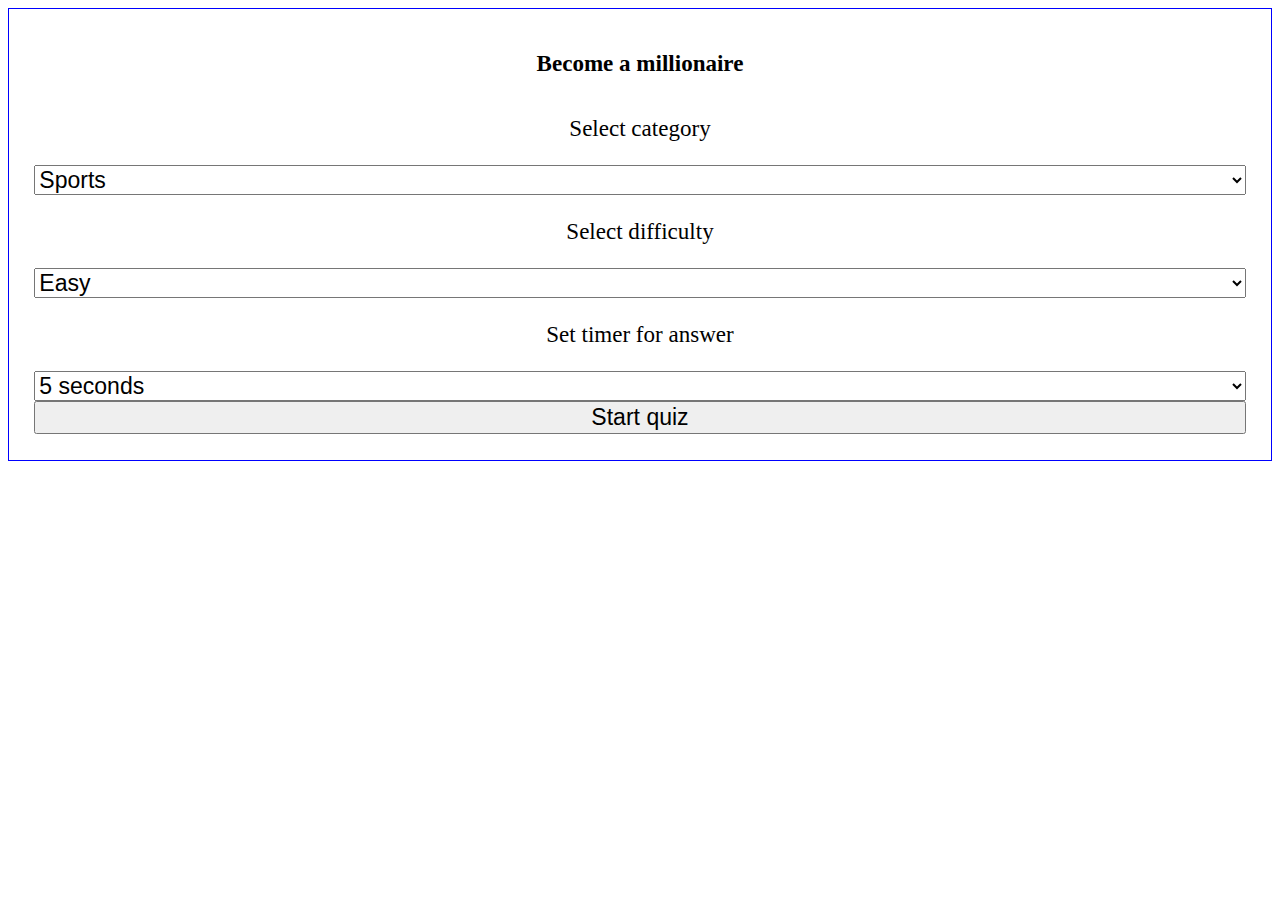
==== index.html @ ac7fd559 "HTML, CSS, and JS files have been created, and HTML content has been added (select options and submi" ====
<!DOCTYPE html>
<html lang="en">

<head>
    <meta charset="UTF-8">
    <meta name="viewport" content="width=device-width, initial-scale=1.0">
    <title>Quiz</title>
    <link rel="stylesheet" href="styles.css">
</head>

<body>

    <div id="main">
        <h1 id="header"> Become a millionaire </h1>
        <p id="select-category" class="selector"> Select category </p>

        <select class="selectors" required>
            <option value="1" class="select-category" > <button class="option-button">Sports</button> </option>
            <option value="2" class="select-category"> <button class="option-button">Music</button> </option>
            <option value="3" class="select-category"> <button class="option-button">Geography</button> </option>
            <option value="4" class="select-category"> <button class="option-button">History</button> </option>
        </select>

        <p id="pick-difficulty" class="selector"> Select difficulty </p>
        <select class="selectors" required>
            <option value="1" class="pick-difficulty"> <button class="option-button"> Easy </button> </option>
            <option value="2" class="pick-difficulty"> <button class="option-button"> Medium </button></option>
            <option value="3" class="pick-difficulty"> <button class="option-button"> Hard </button> </option>
        </select>

        <p id="time-selector"> Set timer for answer </p>
        <select class="selectors" required>
        <option value="1" class="option-timer"> <button class="option-button"> 5 seconds </button> </option>
        <option value="2" class="option-timer"> <button class="option-button"> 10 seconds </button> </option>
        <option value="3" class="option-timer"> <button class="option-button"> 15 seconds </button> </option>
    </select>


         <button id="proceed"> Start quiz </button>

    </div>

</body>

</html>
---- styles.css ----
*{
  font-size: 1.2rem;
}

#main{
  border: 1px blue solid;
  display:flex;
  flex-direction: column;
  justify-content: center;
  text-align: center;
  padding: 2%;
  gap:1%
}
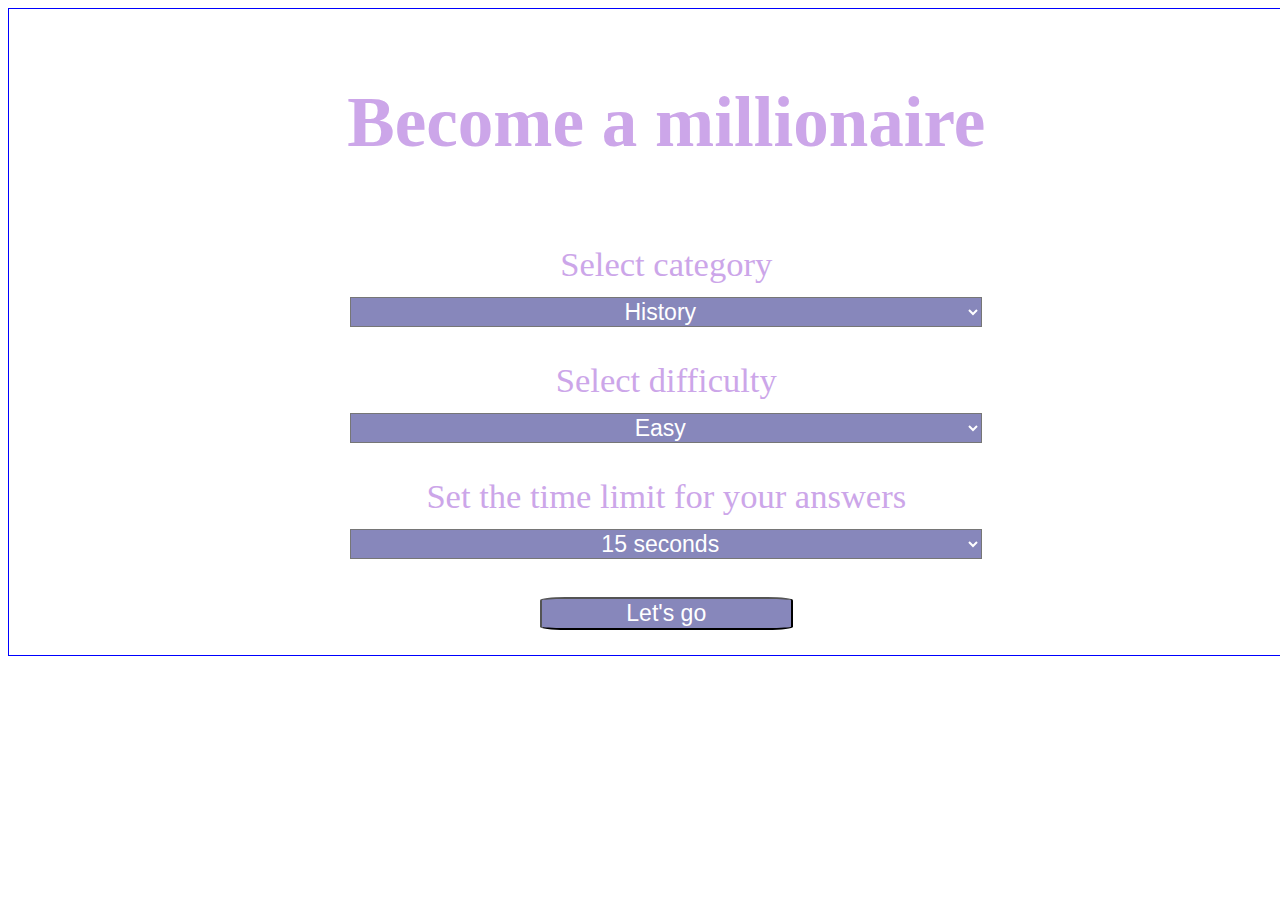
==== commit f2ac0be5: "All the content has been styled and centered in the CSS" ====
--- a/index.html
+++ b/index.html
@@ -12,31 +12,32 @@
 
     <div id="main">
         <h1 id="header"> Become a millionaire </h1>
+
         <p id="select-category" class="selector"> Select category </p>
 
-        <select class="selectors" required>
-            <option value="1" class="select-category" > <button class="option-button">Sports</button> </option>
+        <select class="select-classes" required>
+            <option value="1" class="select-category"  > <button class="option-button">Sports</button> </option>
             <option value="2" class="select-category"> <button class="option-button">Music</button> </option>
             <option value="3" class="select-category"> <button class="option-button">Geography</button> </option>
-            <option value="4" class="select-category"> <button class="option-button">History</button> </option>
+            <option value="4" class="select-category" selected> <button class="option-button">History</button> </option>
         </select>
 
         <p id="pick-difficulty" class="selector"> Select difficulty </p>
-        <select class="selectors" required>
-            <option value="1" class="pick-difficulty"> <button class="option-button"> Easy </button> </option>
+        <select class="select-classes" required>
+            <option value="1" class="pick-difficulty" selected> <button class="option-button"> Easy </button> </option>
             <option value="2" class="pick-difficulty"> <button class="option-button"> Medium </button></option>
-            <option value="3" class="pick-difficulty"> <button class="option-button"> Hard </button> </option>
+            <option value="3" class="pick-difficulty"> <buttn class="option-button"> Hard </button> </option>
         </select>
 
-        <p id="time-selector"> Set timer for answer </p>
-        <select class="selectors" required>
+        <p id="time-selector" class="selector">Set the time limit for your answers </p>
+        <select class="select-classes" required>
         <option value="1" class="option-timer"> <button class="option-button"> 5 seconds </button> </option>
         <option value="2" class="option-timer"> <button class="option-button"> 10 seconds </button> </option>
-        <option value="3" class="option-timer"> <button class="option-button"> 15 seconds </button> </option>
+        <option value="3" class="option-timer" selected> <button class="option-button"> 15 seconds </button> </option>
     </select>
 
 
-         <button id="proceed"> Start quiz </button>
+         <button id="proceed"> Let's go </button>
 
     </div>
 
--- a/styles.css
+++ b/styles.css
@@ -1,13 +1,54 @@
-*{
+* {
   font-size: 1.2rem;
 }
 
-#main{
+#main {
+  width: 100%;
+  height: 100%;
+  background-image: url('https://t4.ftcdn.net/jpg/03/45/88/07/360_F_345880772_zIT2mkdCzTthplO7xqaGGrMspN0jw0ll.jpg');
+  background-size: cover;
+  background-position: center;
+  background-repeat: no-repeat;
   border: 1px blue solid;
-  display:flex;
+  display: flex;
   flex-direction: column;
   justify-content: center;
   text-align: center;
   padding: 2%;
-  gap:1%
-}+  gap: 1%;
+  color: rgb(204, 166, 233);
+}
+
+#header{
+  font-size: 3.7rem;
+}
+
+.selector{
+  font-size: 1.8rem;
+margin-bottom: 1%;
+}
+
+.select-classes{
+  display: flex;
+  justify-content: center;
+  text-align: center;
+  position:relative;
+  left: 25%;
+  background-color: rgb(135, 135, 187);
+  color:white;
+  width:50%;
+  padding-top: 0;
+  margin-top: 0;
+
+}
+
+#proceed{
+ margin-top: 3%;
+ width:20%;
+ border-radius: 10%;
+ background-color: rgb(135, 135, 187);
+ color: white;
+ position:relative;
+ left: 40%;
+}
+
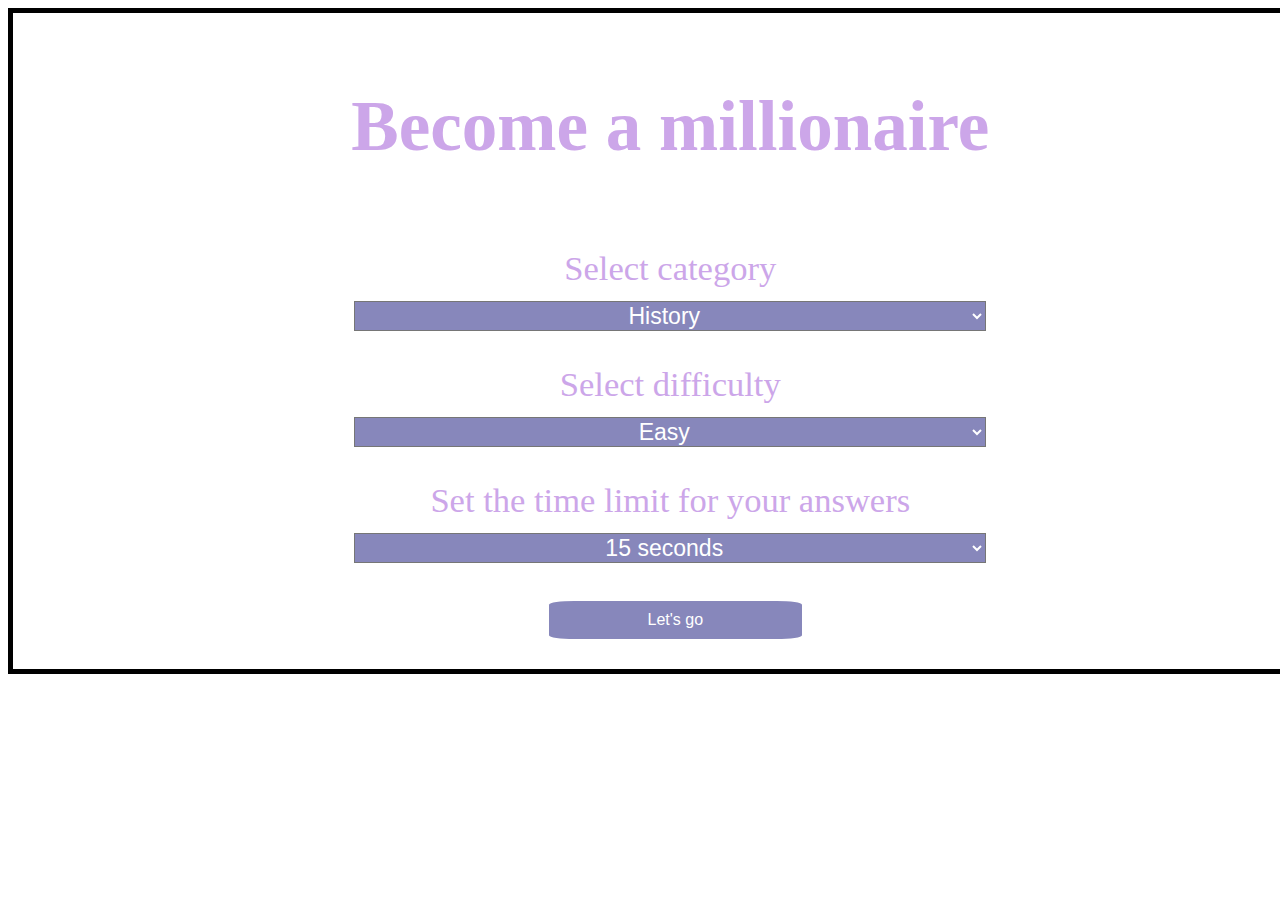
==== commit 3cd58a27: "Implemented all categories and async function adjusted" ====
--- a/index.html
+++ b/index.html
@@ -14,32 +14,34 @@
         <h1 id="header"> Become a millionaire </h1>
 
         <p id="select-category" class="selector"> Select category </p>
+        <select id="category" class="select-classes" required>
+            <option value="Sport & Leisure" class="pick-category">Sport & Leisure </option>
+            <option value="Music" class="pick-category"> Music </option>
+            <option value="Geography" class="pick-category"> Geography </option>
+            <option value="History" class="pick-category" selected> History </option>
+            <option value="Science" class="pick-category">Science</option>
+            <option value="Arts & Literature" class="pick-category">Arts & Literature</option>
+            <option value="Food & Drink" class="pick-category">Food & Drink</option>
 
-        <select class="select-classes" required>
-            <option value="1" class="select-category"  > <button class="option-button">Sports</button> </option>
-            <option value="2" class="select-category"> <button class="option-button">Music</button> </option>
-            <option value="3" class="select-category"> <button class="option-button">Geography</button> </option>
-            <option value="4" class="select-category" selected> <button class="option-button">History</button> </option>
         </select>
 
         <p id="pick-difficulty" class="selector"> Select difficulty </p>
-        <select class="select-classes" required>
-            <option value="1" class="pick-difficulty" selected> <button class="option-button"> Easy </button> </option>
-            <option value="2" class="pick-difficulty"> <button class="option-button"> Medium </button></option>
-            <option value="3" class="pick-difficulty"> <buttn class="option-button"> Hard </button> </option>
+        <select id="difficulty" class="select-classes" required>
+            <option value="Easy" class="pick-difficulty" selected> Easy </option>
+            <option value="Medium" class="pick-difficulty">Medium</option>
+            <option value="Hard" class="pick-difficulty">Hard</option>
         </select>
 
         <p id="time-selector" class="selector">Set the time limit for your answers </p>
-        <select class="select-classes" required>
-        <option value="1" class="option-timer"> <button class="option-button"> 5 seconds </button> </option>
-        <option value="2" class="option-timer"> <button class="option-button"> 10 seconds </button> </option>
-        <option value="3" class="option-timer" selected> <button class="option-button"> 15 seconds </button> </option>
-    </select>
+        <select id="timer" class="select-classes" required>
+            <option value="5" class="option-timer">5 seconds </option>
+            <option value="10" class="option-timer">10 seconds </option>
+            <option value="15" class="option-timer" selected> 15 seconds </option>
+        </select>
 
-
-         <button id="proceed"> Let's go </button>
-
+        <button id="proceed"> Let's go </button>
     </div>
+    <script src="script.js"></script>
 
 </body>
 
--- a/styles.css
+++ b/styles.css
@@ -1,5 +1,9 @@
 * {
   font-size: 1.2rem;
+}
+
+body {
+  overflow: hidden;
 }
 
 #main {
@@ -9,7 +13,7 @@
   background-size: cover;
   background-position: center;
   background-repeat: no-repeat;
-  border: 1px blue solid;
+  border: 5px solid black;
   display: flex;
   flex-direction: column;
   justify-content: center;
@@ -19,36 +23,111 @@
   color: rgb(204, 166, 233);
 }
 
-#header{
+#header {
   font-size: 3.7rem;
 }
 
-.selector{
+.selector {
   font-size: 1.8rem;
-margin-bottom: 1%;
+  margin-bottom: 1%;
 }
 
-.select-classes{
+.select-classes {
   display: flex;
   justify-content: center;
   text-align: center;
-  position:relative;
+  position: relative;
   left: 25%;
   background-color: rgb(135, 135, 187);
-  color:white;
-  width:50%;
+  color: white;
+  width: 50%;
   padding-top: 0;
   margin-top: 0;
-
 }
 
-#proceed{
- margin-top: 3%;
- width:20%;
- border-radius: 10%;
- background-color: rgb(135, 135, 187);
- color: white;
- position:relative;
- left: 40%;
+
+#proceed {
+  margin-top: 3%;
+  width: 20%;
+  border-radius: 10%;
+  background-color: rgb(135, 135, 187);
+  color: white;
+  position: relative;
+  left: 40%;
+  transition: transform 0.3s ease, background-color 0.3s ease;
 }
 
+#proceed:hover {
+  scale: 2;
+  background-color: red;
+}
+
+#quiz {
+  background-image: url('https://t4.ftcdn.net/jpg/03/45/88/07/360_F_345880772_zIT2mkdCzTthplO7xqaGGrMspN0jw0ll.jpg');
+  background-size: cover;
+  background-position: center;
+  background-repeat: no-repeat;
+  height: 100vh;
+  width: 100vw;
+}
+
+#quiz-header{
+  position: relative;
+  width: 70%;
+  top:30%;
+  left:15%;
+  font-size: 4rem;
+  color: rgb(204, 166, 233);
+  display: flex;
+  justify-content: center;
+  text-align: center;
+  align-content: center;
+  padding: 0;
+  margin-top: 0;
+}
+
+#quiz-details{
+  position: relative;
+  top:20%;
+  font-size: 3.2rem;
+  color: rgb(204, 166, 233);
+  display: flex;
+  justify-content: center;
+  text-align: center;
+  align-content: center;
+}
+
+#start-quiz-button{
+  position: relative;
+  left:30%;
+  top:15%;
+  background-color: rgb(104, 104, 220);
+  height: 10%;
+  width: 40%;
+}
+
+#quiz-container {
+  display: flex;
+  flex-direction: column;
+  align-items: center;
+  justify-content: center;
+  height: 100vh;
+  text-align: center;
+  padding: 20px;
+  color: white;
+}
+
+button {
+  background-color: #4CAF50;
+  color: white;
+  border: none;
+  padding: 10px 20px;
+  margin: 5px;
+  font-size: 16px;
+  cursor: pointer;
+  border-radius: 5px;
+}
+
+button:hover {
+  background-color: #0b0e52;
+}
